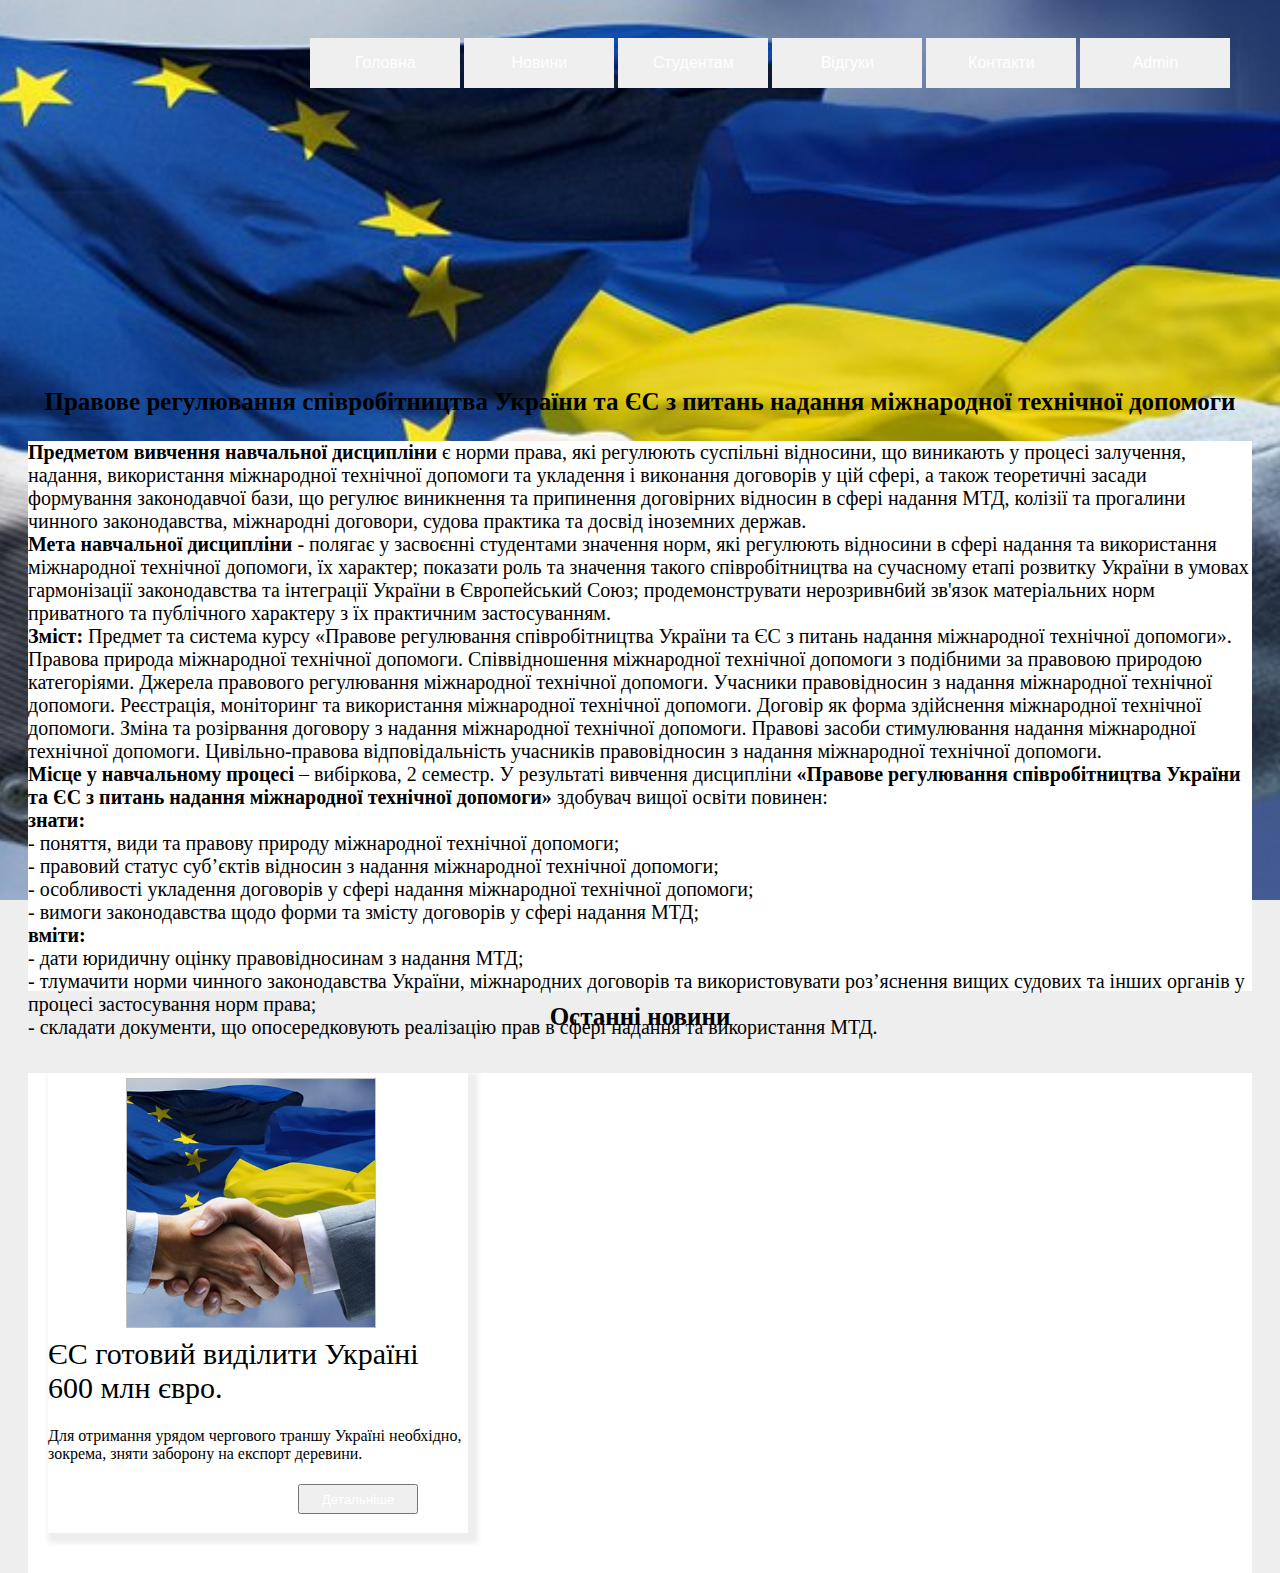
==== lab2/html/index.html @ 5d18f687 "lab2" ====
<!DOCTYPE html>
<html>
<head>
  <meta charset="utf-8">
  <title>Правове регулювання співробітництва України та ЄС з питань надання міжнародної технічної допомоги</title>
  <linl rel = "icon" type="image/ico" href = "drawable/ukraine_eu.jpg">
  <link type="text/css" rel="stylesheet" href="css/index.css"/>
</head>
<body>
  <div>
  <a href = "index.html"><button class="dropbtn1">Головна</button></a>
  <a href = "news.html"><button class="dropbtn2">Новини</button></a>
  <button class="dropbtn2">Cтудентам</button>
  <button class="dropbtn2">Відгуки</button>
  <button class="dropbtn2">Контакти</button>
  <button class="dropbtn2">Admin</button>
</div>
<div class="aboutSubject">
<h3>Правове регулювання співробітництва України та ЄС з питань надання міжнародної технічної допомоги</h3>
<h4 class="subjectAgenda"><b>Предметом вивчення навчальної дисципліни</b> є норми права, які регулюють суспільні відносини, що виникають у процесі залучення, надання, використання міжнародної технічної допомоги та укладення і виконання договорів у цій сфері, а також теоретичні засади формування законодавчої бази, що регулює виникнення та припинення договірних відносин в сфері надання МТД, колізії та прогалини чинного законодавства, міжнародні договори, судова практика та досвід іноземних держав.<br>
<b>Мета навчальної дисципліни</b> - полягає у засвоєнні студентами значення норм, які регулюють відносини в сфері надання та використання міжнародної технічної допомоги, їх характер; показати роль та значення такого співробітництва на сучасному етапі розвитку України в умовах гармонізації законодавства та інтеграції України в Європейський Союз; продемонструвати нерозривн6ий зв'язок матеріальних норм приватного та публічного характеру з їх практичним застосуванням.<br>
<b>Зміст:</b> Предмет та система курсу «Правове регулювання співробітництва України та ЄС з питань надання міжнародної технічної допомоги». Правова природа міжнародної технічної допомоги. Співвідношення міжнародної технічної допомоги з подібними за правовою природою категоріями. Джерела правового регулювання міжнародної технічної допомоги. Учасники правовідносин з надання міжнародної технічної допомоги. Реєстрація, моніторинг та використання міжнародної технічної допомоги. Договір як форма здійснення міжнародної технічної допомоги. Зміна та розірвання договору з надання міжнародної технічної допомоги. Правові засоби стимулювання надання міжнародної технічної допомоги. Цивільно-правова відповідальність учасників правовідносин з надання міжнародної технічної допомоги.<br>
<b>Місце у навчальному процесі</b> – вибіркова, 2 семестр.
У результаті вивчення дисципліни <b>«Правове регулювання співробітництва України та ЄС з питань надання міжнародної технічної допомоги»</b> здобувач вищої освіти повинен:<br>
<b>знати:</b><br>
- поняття, види та правову природу міжнародної технічної допомоги;<br>
- правовий статус суб’єктів відносин з надання міжнародної технічної допомоги;<br>
- особливості укладення договорів у сфері надання міжнародної технічної допомоги;<br>
- вимоги законодавства щодо форми та змісту договорів у сфері надання МТД;<br>
<b>вміти:</b><br>
-	дати юридичну оцінку правовідносинам з надання МТД;<br>
-	тлумачити норми чинного законодавства України, міжнародних договорів та використовувати роз’яснення вищих судових та інших органів у процесі застосування норм права;<br>
-	складати документи, що опосередковують реалізацію прав в сфері надання та використання МТД.
</h4>
</div>
  <div class="lastNews">
    <h3>Останні новини</h3>
  </div>
  <div class="newsSection">
    <section class="newsArticle">
      <img class="imgArticle"/>
      <h2 class="newsTitle">ЄС готовий виділити Україні 600 млн євро.</h2>
      <h4 style="font-weight: normal;margin-top:50px; text-decoration: none;">Для отримання урядом чергового траншу Україні необхідно, зокрема, зняти заборону на експорт деревини.</h4>
      <button class="detailsButton">Детальніше</button>
    </section>
  </div>
</div>
</body>
</html>
---- lab2/html/css/index.css ----
html {
  background-image: url("drawable/ukr_eu_hand.jpg");
  background-color:#EEEEEE;
  background-size: cover;
  background-position: center;
  background-repeat: no-repeat;
  height: 100%;
}

.dropbtn1 {
    background-color: ##A9A9A9;
    color: white;
    margin-left: 8cm;
    margin-top: 30px;
    font-size: 16px;
    width:150px;
    height:50px;
    border: none;
    cursor: pointer;
}

.dropbtn1:hover {
    background-color: ##A9A9A9;
}
img {
  margin-top: 0cm;
  margin-left: 0.5cm;
  width:80px;
  vertical-align:center;
  height:80px;
  border:none;
}
.dropbtn2 {
    background-color: ##A9A9A9;
    color: white;
    margin-left: 0cm;
    margin-top: 0cm;
    margin-bottom:10px;
    padding: 16px;
    font-size: 16px;
    width:150px;
    height:50px;
    border: none;
    cursor: pointer;
}

.dropbtn2:hover {
    background-color: ##A9A9A9;


}

div {
  background-color:##A9A9A9;
  height: 100px;
}


.subjectAgenda{
   margin-top:250px;
   background-color:#FFFFFF;
   margin-left:20px;
   margin-right:20px;
   height:35px;
   margin-top:0.5cm;
   height:550px;
   font-weight: normal;
   font-size:20px;
}

.aboutSubject{
  background-color: #FFFFFFF;
  width:100%;
  height:35px;
  margin-top:280px;
  margin-bottom:10px;
}

.lastNews{
  margin-left:20px;
  margin-right:20px;
  margin-top:580px;
  height:50px;
  background-color:##A9A9A9;
}

.newsSection {
  margin-left:20px;
  margin-right:20px;
  margin-top:10px;
  height:500px;
  margin-top:10px;
  background-color:#ffffff;
}

.newsArticle {
  margin-top:20px;
  margin-left:20px;
  height:460px;
  width:420px;
  background-color:#ffffff;
  box-shadow: 5px 5px 5px 5px #EEEEEE;
}

.imgArticle {
  background-image:url("drawable/ukr_eu_hand.jpg");
  height:250px;
  width:250px;
  margin-left: 78px;
  margin-right: 78px;
  margin-top: 5px;
  background-size: cover;
  background-position: center;
  background-repeat: no-repeat;
}

.newsTitle {
  margin-top: 5px;;
  height:40px;
  text-decoration:none;
  font-size:30px;
  font-weight: normal;
  color: #000000;
}

.detailsButton {
  margin-left:250px;
  background-color:##A9A9A9;
  width:120px;
  height:30px;
  color: white;
  margin-bottom:10px;
}

h1 {
  margin-top:1cm;
  color: black;
  text-align: center;
  font-size:50px;
}

h3 {
  color: black;
  text-align: center;
  font-size:25px;
}
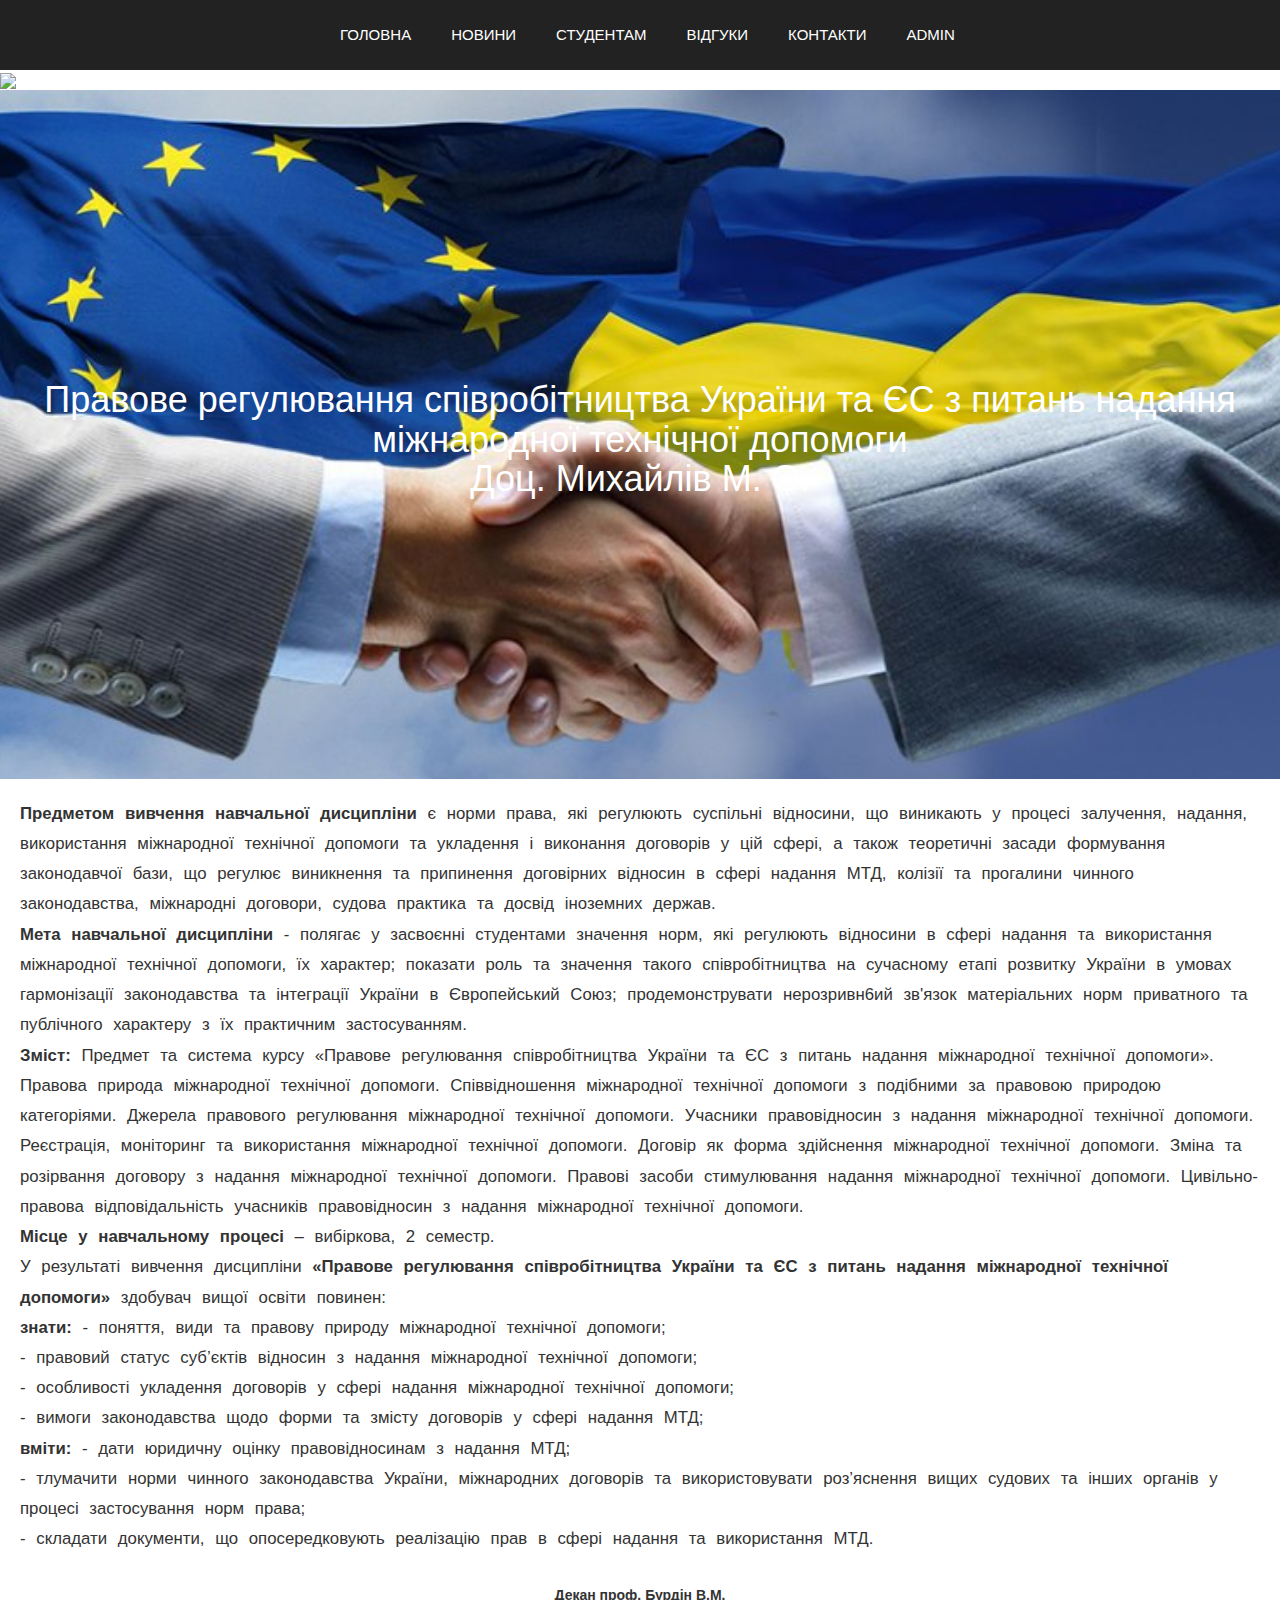
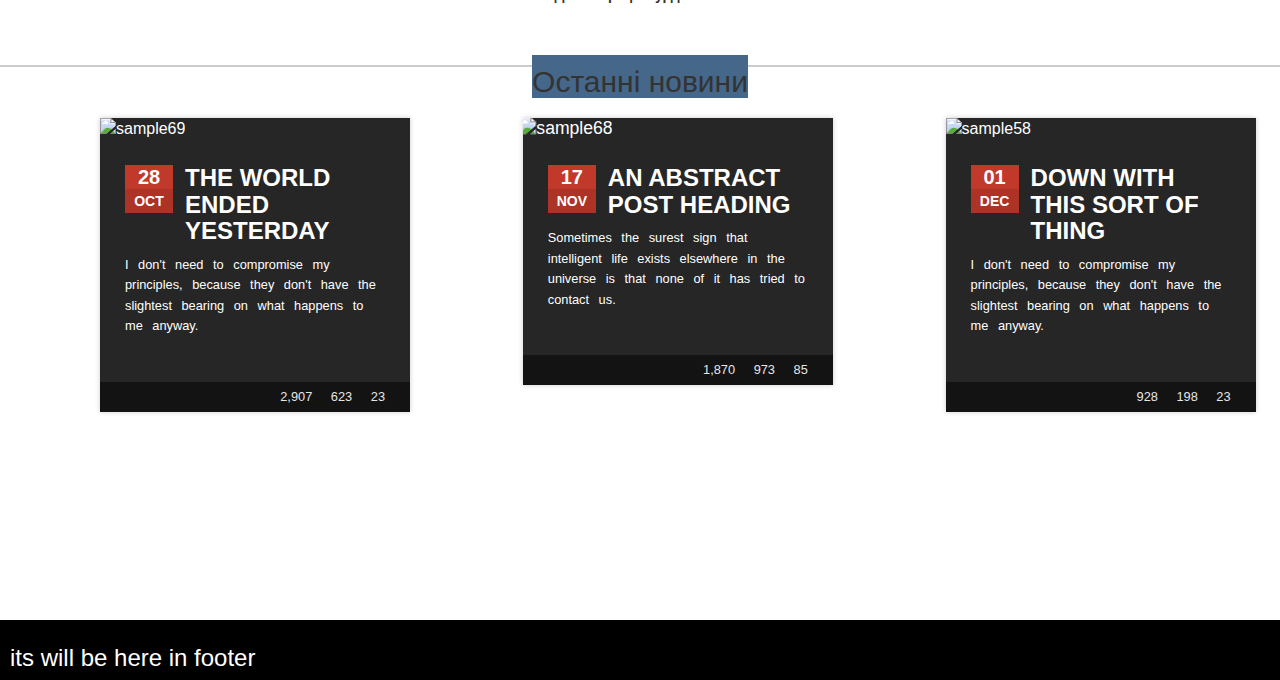
==== commit 0627dbf8: "advanced site" ====
--- a/lab2/html/index.html
+++ b/lab2/html/index.html
@@ -5,45 +5,130 @@
   <title>Правове регулювання співробітництва України та ЄС з питань надання міжнародної технічної допомоги</title>
   <linl rel = "icon" type="image/ico" href = "drawable/ukraine_eu.jpg">
   <link type="text/css" rel="stylesheet" href="css/index.css"/>
+      <link rel='stylesheet prefetch' href='https://maxcdn.bootstrapcdn.com/bootstrap/3.3.5/css/bootstrap.min.css'>
+      <div class='nav'>
+
+             <ul>
+
+               <li><a href='#'>Головна</a></li>
+
+               <li><a href='#'>Новини</a></li>
+
+               <li><a href='#'>Студентам</a>
+
+                   <ul>
+
+                 <li><a href='#'>Програма</a></li>
+
+                 <li><a href='#'>Лабораторні</a></li>
+
+                 <li><a href='#'>Література</a></li>
+
+                 </ul>
+
+               </li>
+
+               <li><a href='#'>Відгуки</a></li>
+
+               <li><a href='#'>Контакти</a></li>
+
+               <li><a href='#'>Admin</a></li>
+
+             </ul>
+
+           </div>
 </head>
+
 <body>
-  <div>
-  <a href = "index.html"><button class="dropbtn1">Головна</button></a>
-  <a href = "news.html"><button class="dropbtn2">Новини</button></a>
-  <button class="dropbtn2">Cтудентам</button>
-  <button class="dropbtn2">Відгуки</button>
-  <button class="dropbtn2">Контакти</button>
-  <button class="dropbtn2">Admin</button>
-</div>
-<div class="aboutSubject">
-<h3>Правове регулювання співробітництва України та ЄС з питань надання міжнародної технічної допомоги</h3>
-<h4 class="subjectAgenda"><b>Предметом вивчення навчальної дисципліни</b> є норми права, які регулюють суспільні відносини, що виникають у процесі залучення, надання, використання міжнародної технічної допомоги та укладення і виконання договорів у цій сфері, а також теоретичні засади формування законодавчої бази, що регулює виникнення та припинення договірних відносин в сфері надання МТД, колізії та прогалини чинного законодавства, міжнародні договори, судова практика та досвід іноземних держав.<br>
+
+
+    <div class="logo">
+      <img src="#">
+    </div>
+  </div>
+</navbar1>
+  <div id="pagewrap">
+    <header>
+      <h1>Правове регулювання співробітництва України та ЄС з питань надання міжнародної технічної допомоги<br>
+Доц. Михайлів М. О.
+</h1>
+    </header>
+
+    <section>
+      <p><b>Предметом вивчення навчальної дисципліни</b> є норми права, які регулюють суспільні відносини, що виникають у процесі залучення, надання, використання міжнародної технічної допомоги та укладення і виконання договорів у цій сфері, а також теоретичні засади формування законодавчої бази, що регулює виникнення та припинення договірних відносин в сфері надання МТД, колізії та прогалини чинного законодавства, міжнародні договори, судова практика та досвід іноземних держав.<br>
 <b>Мета навчальної дисципліни</b> - полягає у засвоєнні студентами значення норм, які регулюють відносини в сфері надання та використання міжнародної технічної допомоги, їх характер; показати роль та значення такого співробітництва на сучасному етапі розвитку України в умовах гармонізації законодавства та інтеграції України в Європейський Союз; продемонструвати нерозривн6ий зв'язок матеріальних норм приватного та публічного характеру з їх практичним застосуванням.<br>
 <b>Зміст:</b> Предмет та система курсу «Правове регулювання співробітництва України та ЄС з питань надання міжнародної технічної допомоги». Правова природа міжнародної технічної допомоги. Співвідношення міжнародної технічної допомоги з подібними за правовою природою категоріями. Джерела правового регулювання міжнародної технічної допомоги. Учасники правовідносин з надання міжнародної технічної допомоги. Реєстрація, моніторинг та використання міжнародної технічної допомоги. Договір як форма здійснення міжнародної технічної допомоги. Зміна та розірвання договору з надання міжнародної технічної допомоги. Правові засоби стимулювання надання міжнародної технічної допомоги. Цивільно-правова відповідальність учасників правовідносин з надання міжнародної технічної допомоги.<br>
-<b>Місце у навчальному процесі</b> – вибіркова, 2 семестр.
+<b>Місце у навчальному процесі</b> – вибіркова, 2 семестр.<br>
 У результаті вивчення дисципліни <b>«Правове регулювання співробітництва України та ЄС з питань надання міжнародної технічної допомоги»</b> здобувач вищої освіти повинен:<br>
-<b>знати:</b><br>
+<b>знати:</b>
 - поняття, види та правову природу міжнародної технічної допомоги;<br>
 - правовий статус суб’єктів відносин з надання міжнародної технічної допомоги;<br>
 - особливості укладення договорів у сфері надання міжнародної технічної допомоги;<br>
 - вимоги законодавства щодо форми та змісту договорів у сфері надання МТД;<br>
-<b>вміти:</b><br>
+<b>вміти:</b>
 -	дати юридичну оцінку правовідносинам з надання МТД;<br>
 -	тлумачити норми чинного законодавства України, міжнародних договорів та використовувати роз’яснення вищих судових та інших органів у процесі застосування норм права;<br>
--	складати документи, що опосередковують реалізацію прав в сфері надання та використання МТД.
-</h4>
+-	складати документи, що опосередковують реалізацію прав в сфері надання та використання МТД.<br>
+
+<center><b>Декан 								проф. Бурдін В.М.</b></center>
+</p>
+    </section>
+
+    <div id="newssection">
+      <h2>
+  <span>Останні новини</span>
+</h2>
+      <figure class="snip1216">
+  <div class="image"><img src="https://s3-us-west-2.amazonaws.com/s.cdpn.io/331810/sample69.jpg" alt="sample69"/></div>
+  <figcaption>
+    <div class="date"><span class="day">28</span><span class="month">Oct</span></div>
+    <h3>The World Ended Yesterday</h3>
+    <p>
+      I don't need to compromise my principles, because they don't have the slightest bearing on what happens to me anyway.
+    </p>
+  </figcaption>
+  <footer>
+    <div class="views"><i class="ion-eye"></i>2,907</div>
+    <div class="love"><i class="ion-heart"></i>623</div>
+    <div class="comments"><i class="ion-chatboxes"></i>23</div>
+  </footer><a href="#"></a>
+</figure>
+<figure class="snip1216 hover">
+  <div class="image"><img src="https://s3-us-west-2.amazonaws.com/s.cdpn.io/331810/sample68.jpg" alt="sample68"/></div>
+  <figcaption>
+    <div class="date"><span class="day">17</span><span class="month">Nov</span></div>
+    <h3>An Abstract Post Heading</h3>
+    <p>
+      Sometimes the surest sign that intelligent life exists elsewhere in the universe is that none of it has tried to contact us.
+    </p>
+  </figcaption>
+  <footer>
+    <div class="views"><i class="ion-eye"></i>1,870</div>
+    <div class="love"><i class="ion-heart"></i>973</div>
+    <div class="comments"><i class="ion-chatboxes"></i>85</div>
+  </footer><a href="#"></a>
+</figure>
+<figure class="snip1216">
+  <div class="image"><img src="https://s3-us-west-2.amazonaws.com/s.cdpn.io/331810/sample58.jpg" alt="sample58"/></div>
+  <figcaption>
+    <div class="date"><span class="day">01</span><span class="month">Dec</span></div>
+    <h3>Down with this sort of thing</h3>
+    <p>
+      I don't need to compromise my principles, because they don't have the slightest bearing on what happens to me anyway.
+    </p>
+  </figcaption>
+  <footer>
+    <div class="views"><i class="ion-eye"></i>928</div>
+    <div class="love"><i class="ion-heart"></i>198</div>
+    <div class="comments"><i class="ion-chatboxes"></i>23</div>
+  </footer><a href="#"></a>
+</figure>
 </div>
-  <div class="lastNews">
-    <h3>Останні новини</h3>
+
   </div>
-  <div class="newsSection">
-    <section class="newsArticle">
-      <img class="imgArticle"/>
-      <h2 class="newsTitle">ЄС готовий виділити Україні 600 млн євро.</h2>
-      <h4 style="font-weight: normal;margin-top:50px; text-decoration: none;">Для отримання урядом чергового траншу Україні необхідно, зокрема, зняти заборону на експорт деревини.</h4>
-      <button class="detailsButton">Детальніше</button>
-    </section>
-  </div>
-</div>
+  <div id="footer">
+       <h3>its will be here in footer</h3>
+     </div>
 </body>
+
 </html>
--- a/lab2/html/css/index.css
+++ b/lab2/html/css/index.css
@@ -1,146 +1,474 @@
-html {
-  background-image: url("drawable/ukr_eu_hand.jpg");
-  background-color:#EEEEEE;
+*{
+  box-sizing: border-box;
+  -webkit-box-sizing: border-box;
+  -ms-box-sizing: border-box;
+  -o-box-sizing: border-box;
+  -moz-box-sizing: border-box;
+  padding: 0;
+  margin: 0;
+}
+
+body{
+  font-size: 16px;
+  font-family: Helvetica, Verdana, sans-serif;
+}
+
+#pagewrap{
+  max-width: 100%;
+  width: 100%;
+  margin: 0 auto;
+}
+
+
+header{
+  padding: 30vh 0;
+  background-color: Deepskyblue;
+  background: url('drawable/ukr_eu_hand.jpg');
   background-size: cover;
   background-position: center;
-  background-repeat: no-repeat;
-  height: 100%;
-}
-
-.dropbtn1 {
-    background-color: ##A9A9A9;
-    color: white;
-    margin-left: 8cm;
-    margin-top: 30px;
-    font-size: 16px;
-    width:150px;
-    height:50px;
-    border: none;
-    cursor: pointer;
-}
-
-.dropbtn1:hover {
-    background-color: ##A9A9A9;
-}
-img {
-  margin-top: 0cm;
-  margin-left: 0.5cm;
-  width:80px;
-  vertical-align:center;
-  height:80px;
-  border:none;
-}
-.dropbtn2 {
-    background-color: ##A9A9A9;
-    color: white;
-    margin-left: 0cm;
-    margin-top: 0cm;
-    margin-bottom:10px;
-    padding: 16px;
-    font-size: 16px;
-    width:150px;
-    height:50px;
-    border: none;
-    cursor: pointer;
-}
-
-.dropbtn2:hover {
-    background-color: ##A9A9A9;
-
-
-}
-
-div {
-  background-color:##A9A9A9;
-  height: 100px;
-}
-
-
-.subjectAgenda{
-   margin-top:250px;
-   background-color:#FFFFFF;
-   margin-left:20px;
-   margin-right:20px;
-   height:35px;
-   margin-top:0.5cm;
-   height:550px;
-   font-weight: normal;
-   font-size:20px;
-}
-
-.aboutSubject{
-  background-color: #FFFFFFF;
-  width:100%;
-  height:35px;
-  margin-top:280px;
-  margin-bottom:10px;
-}
-
-.lastNews{
-  margin-left:20px;
-  margin-right:20px;
-  margin-top:580px;
+  color: #fff;
+  width: 100%;
+  max-height: 800px;
+}
+
+h1{
+  text-align: center;
+  font-size: 5em;
+}
+
+p{
+  padding: 20px;
+  word-spacing: 6px;
+  line-height: 1.8;
+  font-size: 1.2em;
+  text-align: justify
+;
+  margin: 5% auto;
+}
+
+
+
+
+@media (max-width: 600px){
+  header{
+    padding: 30vh 10vh;
+  }
+
+  h1{
+    font-size: 3em;
+  }
+  p{
+    font-size: 120%;
+    padding: 10px;
+  }
+}
+@import url(https://fonts.googleapis.com/css?family=Raleway:400,600,700);
+@import url(https://code.ionicframework.com/ionicons/2.0.1/css/ionicons.min.css);
+figure.snip1216 {
+  font-family: 'Raleway', Arial, sans-serif;
+  color: #fff;
+  position: relative;
+  float: left;
+  overflow: hidden;
+  margin: 10px 1%;
+  min-width: 220px;
+  max-width: 310px;
+  width: 100%;
+  background-color: #262626;
+  color: #ffffff;
+  text-align: left;
+  font-size: 16px;
+  box-shadow: 0 0 5px rgba(0, 0, 0, 0.2);
+  margin-left: 100px;
+}
+figure.snip1216 * {
+  -webkit-box-sizing: border-box;
+  box-sizing: border-box;
+  -webkit-transition: all 0.3s ease;
+  transition: all 0.3s ease;
+}
+figure.snip1216 .image {
+  max-height: 220px;
+  overflow: hidden;
+}
+figure.snip1216 img {
+  max-width: 100%;
+  vertical-align: top;
+  position: relative;
+}
+figure.snip1216 figcaption {
+  padding: 25px;
+  position: relative;
+}
+figure.snip1216 .date {
+  background-color: #c0392b;
+  top: 25px;
+  color: #fff;
+  left: 25px;
+  min-height: 48px;
+  min-width: 48px;
+  position: absolute;
+  text-align: center;
+  font-size: 20px;
+  font-weight: 700;
+  text-transform: uppercase;
+}
+figure.snip1216 .date span {
+  display: block;
+  line-height: 24px;
+}
+figure.snip1216 .date .month {
+  font-size: 14px;
+  background-color: rgba(0, 0, 0, 0.1);
+}
+figure.snip1216 h3,
+figure.snip1216 p {
+  margin: 0;
+  padding: 0;
+}
+figure.snip1216 h3 {
+  min-height: 50px;
+  margin-bottom: 10px;
+  margin-left: 60px;
+  display: inline-block;
+  font-weight: 600;
+  text-transform: uppercase;
+}
+figure.snip1216 p {
+  font-size: 0.8em;
+  margin-bottom: 20px;
+  line-height: 1.6em;
+}
+figure.snip1216 footer {
+  padding: 0 25px;
+  background-color: rgba(0, 0, 0, 0.5);
+  color: #e6e6e6;
+  font-size: 0.8em;
+  line-height: 30px;
+  text-align: right;
+}
+figure.snip1216 footer > div {
+  display: inline-block;
+  margin-left: 10px;
+}
+figure.snip1216 footer i {
+  color: rgba(255, 255, 255, 0.2);
+  margin-right: 5px;
+}
+figure.snip1216 a {
+  left: 0;
+  right: 0;
+  top: 0;
+  bottom: 0;
+  position: absolute;
+  z-index: 1;
+}
+figure.snip1216:hover img,
+figure.snip1216.hover img {
+  -webkit-transform: scale(1.1);
+  transform: scale(1.1);
+}
+h2 {
+  margin-top: 15px;
+  position: relative;
+  text-align: center;
+
+  span {
+    background: #456789;
+    padding-top: 10px;
+    z-index: 2;
+    position: relative;
+  }
+}
+
+h2:after {
+  content: '';
+  display: inline-block;
+  position: absolute;
+  z-index: 1;
+  border-top: 15px;
+
+  left: 0;
+
+  width: 100%;
+  border-bottom: 2px solid #ccc;
+}
+
+*{
+  box-sizing: border-box;
+}
+
+body {
+  position: absolute;
+  top: 0;
+  margin: 0;
+  padding: 0;
+  width: 100%;
+  padding-top: 80px;
+  height: 1900px;
+}
+
+navbar1 {
+  position: fixed;
+  top: 0;
+  width: 100%;
+  z-index: 10;
+}
+
+@supports (position: sticky) {
+  body {
+    padding-top: 0;
+  }
+
+  navbar1 {
+    position: sticky;
+  }
+
+}
+
+.navbar {
+  position: relative;
+  height: 80px;
+  width: 100%;
+  transition: 0.5s ease;
+}
+
+.navbar .nav {
+  margin: 0;
+  padding: 0;
+  display: inline-block;
+  float: right;
+  margin-right: 5%;
+}
+
+.navbar .nav .item {
+  list-style: none;
+  display: inline-block;
+  font-size: 18px;
+  padding: 5px;
+  font-weight: 300;
+  line-height: 80px;
+  margin-right: 20px;
+  transition: 0.5s ease;
+}
+
+.navbar .nav .item .contact {
+  display: inline-block;
+  background-color: #ffffff;
+  height: 40px;
+  line-height: 30px;
+  padding: 5px;
+  border-radius: 2px;
+  transition: 0.5s ease;
+}
+
+.navbar .nav .item a {
+  text-decoration: none;
+  color: inherit;
+}
+
+.navbar .logo {
+  float: left;
+  display: inline-block;
+  margin-top: 5px;
+  margin-left: 5%;
+  width: 70px;
+  height: 70px;
+  background-color: firebrick;
+  transition: 0.5s ease;
+}
+
+.navbar .logo img {
+  display: none;
+}
+
+.scrolled {
+ transition: 0.5s ease;
+}
+
+.scrolled.navbar {
+  height: 50px;
+  background-color: rgba(0, 0, 0, 0.2);
+  transition: 0.5s ease;
+
+}
+
+
+.scrolled.navbar .nav .item {
+  line-height: 40px;
+  transition: 0.5s ease;
+}
+
+.scrolled.navbar .nav .item .contact {
+  display: inline-block;
+  background-color: #ffffff;
+  height: 40px;
+  line-height: 30px;
+  padding: 5px;
+  border-radius: 2px;
+  transition: 0.5s ease;
+}
+
+.scrolled.navbar .logo {
+  float: left;
+  display: inline-block;
+  margin-top: 5px;
+  margin-left: 5%;
+  width: 40px;
+  height: 40px;
+  background-color: firebrick;
+  transition: 0.5s ease;
+}
+
+#footer {
+   position:absolute;
+
+   width:100%;
+   height:60px;   /* Height of the footer */
+   background: black;
+   margin-top: 40%;
+}
+
+#footer h3{
+  color:white;
+  padding: 5px 10px;
+}
+
+
+
+
+.nav a{
+
+  text-decoration:none;
+
+}
+
+.nav{
+
+  height:70px;
+
+  background:#222;
+
+  position:relative;
+
+}
+
+.nav>ul{
+
+  position:relative;
+
+  list-style:none;
+
+  padding-left: 25%;
+
+  margin:0;
+
+}
+
+.nav>ul>li>ul{
+
+  position: absolute;
+
+  left:0;
+
+  padding:0;
+
+  margin:0;
+
+  list-style:none;
+
+}
+
+.nav>ul>li:hover>ul li a{
+
+  opacity:1;
+
   height:50px;
-  background-color:##A9A9A9;
-}
-
-.newsSection {
-  margin-left:20px;
-  margin-right:20px;
-  margin-top:10px;
-  height:500px;
-  margin-top:10px;
-  background-color:#ffffff;
-}
-
-.newsArticle {
-  margin-top:20px;
-  margin-left:20px;
-  height:460px;
-  width:420px;
-  background-color:#ffffff;
-  box-shadow: 5px 5px 5px 5px #EEEEEE;
-}
-
-.imgArticle {
-  background-image:url("drawable/ukr_eu_hand.jpg");
-  height:250px;
-  width:250px;
-  margin-left: 78px;
-  margin-right: 78px;
-  margin-top: 5px;
-  background-size: cover;
-  background-position: center;
-  background-repeat: no-repeat;
-}
-
-.newsTitle {
-  margin-top: 5px;;
-  height:40px;
+
+   transition:all .3s linear;
+
+  -o-transition:all .3s linear;
+
+  -moz-transition:all .3s linear;
+
+  -webkit-transition:all .3s linear;
+
+}
+
+.nav>ul>li>ul a{
+
+  display:block;
+
+  color:#222;
+
+  width:150px;
+
+  line-height:50px !important;
+
+  font:700 14px 'pt sans',sans-serif;
+
+  background:#eee;
+
+  border-bottom:1px solid #ddd;
+
+  text-align:center;
+
+  padding:0 5px;
+
+   height:0;
+
+  overflow:hidden;
+
+  opacity:0;
+
+    transition:all .3s linear .2s;
+
+  -o-transition:all .3s linear .2s;
+
+  -moz-transition:all .3s linear .2s;
+
+  -webkit-transition:all .3s linear .2s;
+
+}
+
+.nav>ul>li{
+
+  float:left;
+
+  position:relative;
+
+}
+
+.nav>ul>li>a{
+
+  padding:0 20px;
+
+  color:#fff;
+
+  display:block;
+
+  line-height:70px !important;
+
+  font:400 15px 'PT Sans', sans-serif;
+
+  text-transform:uppercase;
+
   text-decoration:none;
-  font-size:30px;
-  font-weight: normal;
-  color: #000000;
-}
-
-.detailsButton {
-  margin-left:250px;
-  background-color:##A9A9A9;
-  width:120px;
-  height:30px;
-  color: white;
-  margin-bottom:10px;
-}
-
-h1 {
-  margin-top:1cm;
-  color: black;
-  text-align: center;
-  font-size:50px;
-}
-
-h3 {
-  color: black;
-  text-align: center;
-  font-size:25px;
-}
+
+}
+
+
+
+.selected.active>a,.active>a{
+
+  transition:all .3s linear;
+
+  -o-transition:all .3s linear;
+
+  -moz-transition:all .3s linear;
+
+  -webkit-transition:all .3s linear;
+
+  color:#fff;
+
+}
